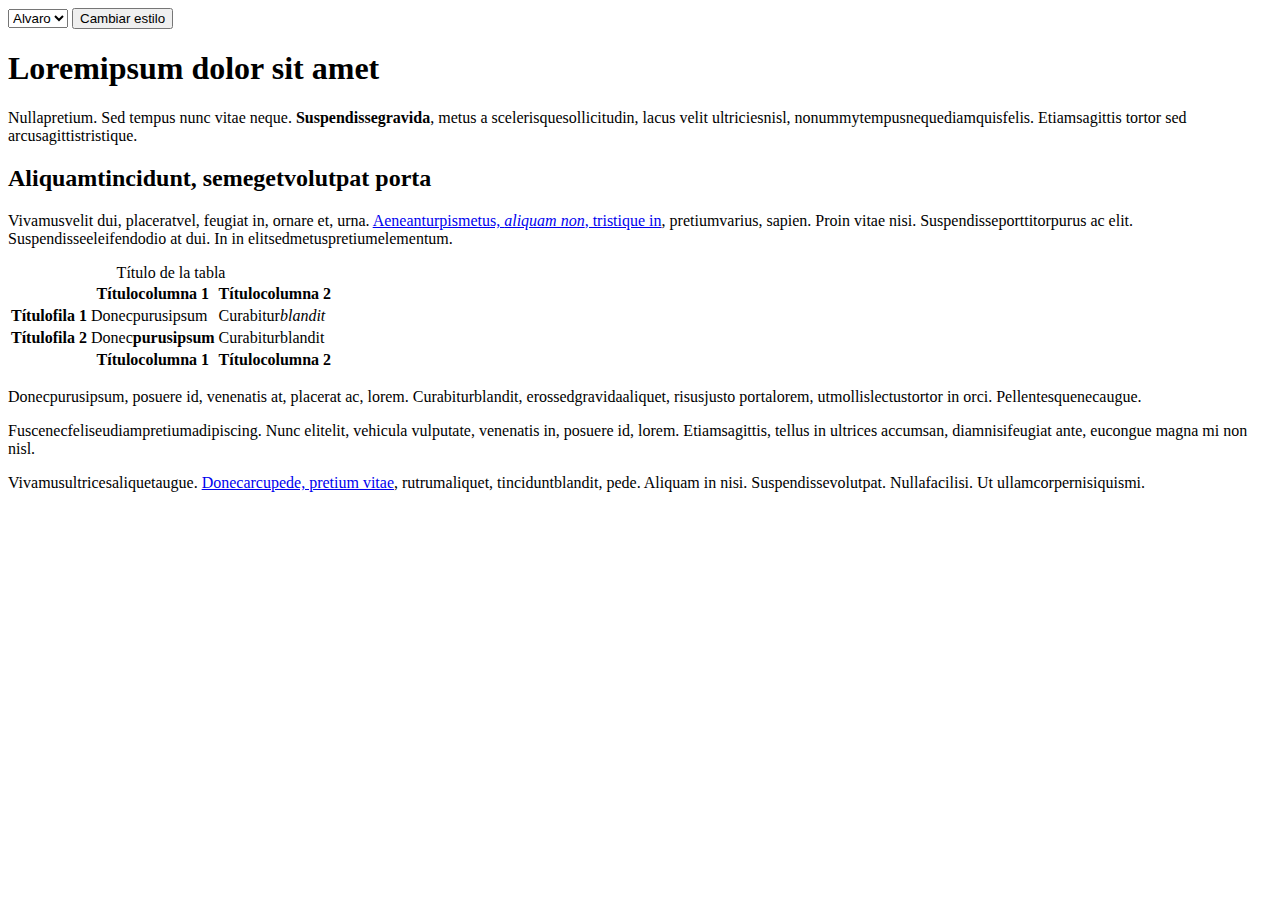
==== index.html @ 2aa12c0a "c" ====
<!DOCTYPE html
    PUBLIC "-//W3C//DTD XHTML 1.0 Transitional//EN" "http://www.w3.org/TR/xhtml1/DTD/xhtml1-transitional.dtd">
<html xmlns="http://www.w3.org/1999/xhtml">

<head>
    <meta http-equiv="Content-Type" content="text/html; charset=utf-8" />
    <link rel="stylesheet" type="text/css" id="stylesheet" href="Default.css">

    <title>Ejercicio</title>

</head>
<script>
    function cambiar() {
        var indice = document.getElementById('css');
        var css = indice.options[indice.selectedIndex].value;
        document.getElementById('stylesheet').href = css;
    }
</script>

<body>
    <select name="css" id="css">
        
        <option value="Alvaro.css">Alvaro</option>
        
    </select>

    <button onclick="cambiar()">Cambiar estilo</button>
    <h1 id="titulo">Loremipsum dolor sit amet</h1>

    <p>Nullapretium. Sed tempus nunc vitae neque.
        <strong>Suspendissegravida</strong>, metus a scelerisquesollicitudin, lacus velit ultriciesnisl, nonummytempusnequediamquisfelis.
        <span class="destacado">Etiamsagittis tortor</span> sed arcusagittistristique.
    </p>

    <h2 id="subtitulo">Aliquamtincidunt, semegetvolutpat porta</h2>

    <p>Vivamusvelit dui, placeratvel, feugiat in, ornare et, urna. <a href="#">Aeneanturpismetus, <em>aliquam non</em>,
            tristique in</a>, pretiumvarius, sapien. Proin vitae nisi. Suspendisse<span class="especial">porttitorpurus
            ac elit</span>. Suspendisseeleifendodio at dui. In in elitsedmetuspretiumelementum.
    </p>

    <table summary="Descripción de la tabla y su contenido">
        <caption>Título de la tabla</caption>
        <thead>
            <tr>
                <th scope="col"></th>
                <th scope="col" class="especial">Títulocolumna 1</th>
                <th scope="col" class="especial">Títulocolumna 2</th>
            </tr>
        </thead>

        <tfoot>
            <tr>
                <th scope="col"></th>
                <th scope="col">Títulocolumna 1</th>
                <th scope="col">Títulocolumna 2</th>
            </tr>
        </tfoot>

        <tbody>
            <tr>
                <th scope="row" class="especial">Títulofila 1</th>
                <td>Donecpurusipsum</td>
                <td>Curabitur<em>blandit</em></td>
            </tr>
            <tr>
                <th scope="row">Títulofila 2</th>
                <td>Donec<strong>purusipsum</strong></td>
                <td>Curabiturblandit</td>
            </tr>
        </tbody>
    </table>

    <div id="adicional">
        <p>Donecpurusipsum, posuere id, venenatis at, <span>placerat ac,
                lorem</span>. Curabiturblandit, erossedgravidaaliquet, risusjusto portalorem, utmollislectustortor in orci. Pellentesquenecaugue.</p>

        <p>Fuscenecfeliseudiampretiumadipiscing. <span id="especial">Nunc
                elitelit, vehicula vulputate</span>, venenatis in, posuere id, lorem. Etiamsagittis, tellus in ultrices accumsan, diamnisifeugiat ante, eucongue magna mi non nisl.</p>

        <p>Vivamusultricesaliquetaugue. <a href="#">Donecarcupede, pretium
                vitae</a>, rutrumaliquet, tinciduntblandit, pede. Aliquam in nisi. Suspendissevolutpat. Nullafacilisi. Ut ullamcorpernisiquismi.
        </p>
    </div>

</body>

</html>
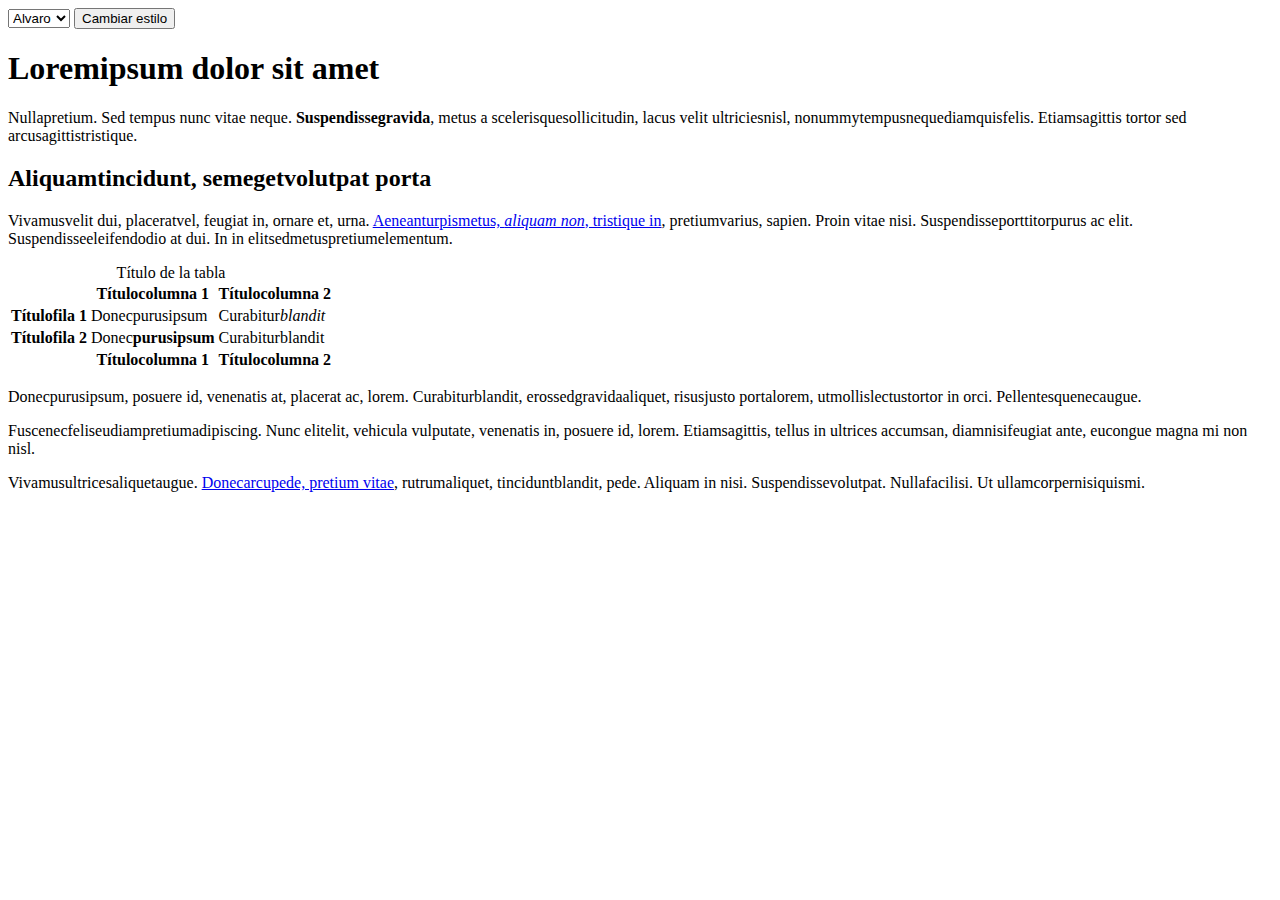
==== commit 7cac7288: "Update index.html" ====
--- a/index.html
+++ b/index.html
@@ -21,7 +21,8 @@
     <select name="css" id="css">
         
         <option value="Alvaro.css">Alvaro</option>
-        
+        <option value="David.css">David</option>
+        <option value="Miguel.css">Miguel</option>
     </select>
 
     <button onclick="cambiar()">Cambiar estilo</button>
@@ -85,4 +86,4 @@
 
 </body>
 
-</html>+</html>
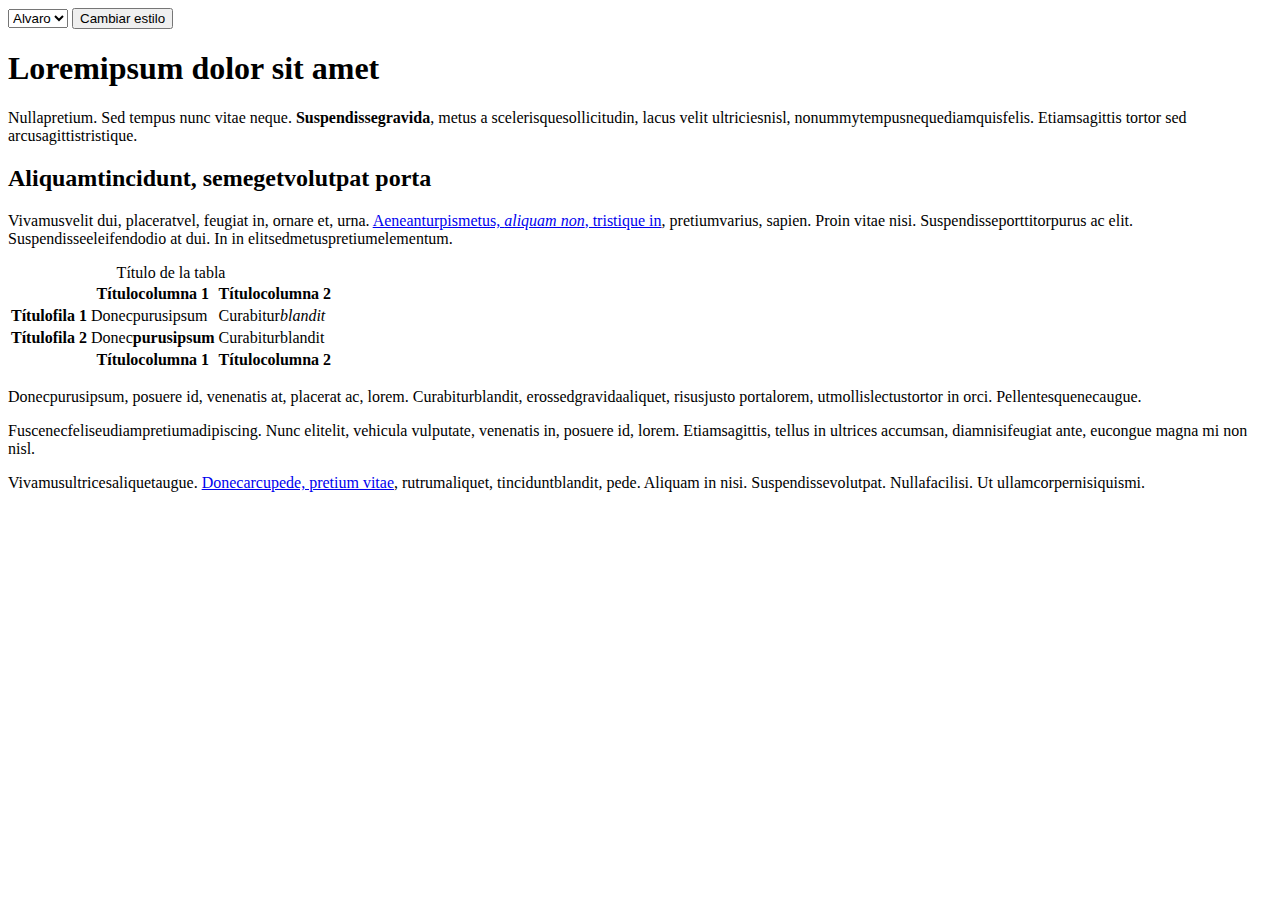
==== commit 46a02f70: "Merge remote-tracking branch 'origin/david' into marcos" ====
--- a/index.html
+++ b/index.html
@@ -22,7 +22,7 @@
         
         <option value="Alvaro.css">Alvaro</option>
         <option value="David.css">David</option>
-        <option value="Miguel.css">Miguel</option>
+        <option value="Vilcu.css">Vilcu</option>
     </select>
 
     <button onclick="cambiar()">Cambiar estilo</button>
@@ -86,4 +86,4 @@
 
 </body>
 
-</html>
+</html>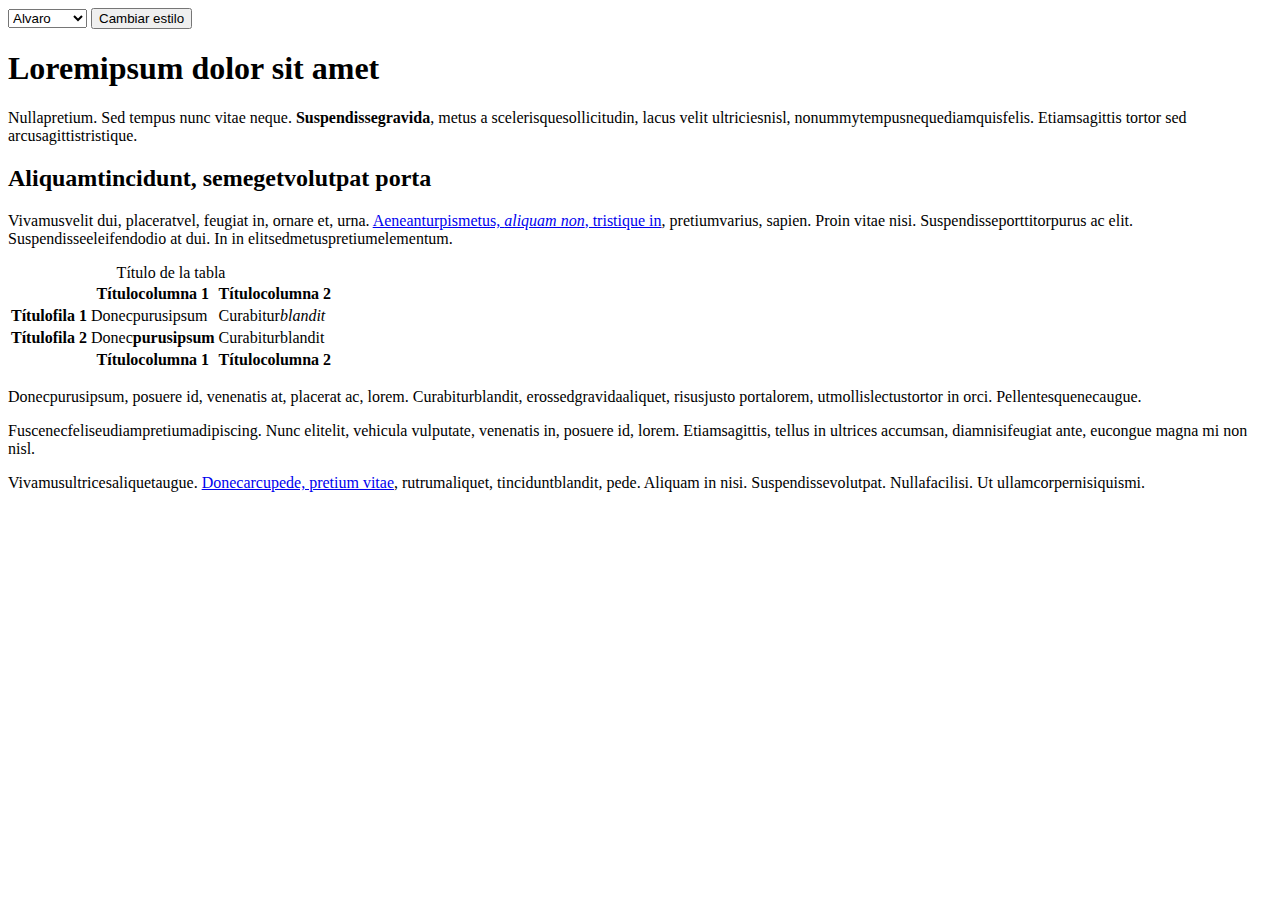
==== commit 20457fde: "Update index.html" ====
--- a/index.html
+++ b/index.html
@@ -23,6 +23,7 @@
         <option value="Alvaro.css">Alvaro</option>
         <option value="David.css">David</option>
         <option value="Vilcu.css">Vilcu</option>
+        <option value="Alejandro.css">Alejandro</option>
     </select>
 
     <button onclick="cambiar()">Cambiar estilo</button>
@@ -86,4 +87,4 @@
 
 </body>
 
-</html>+</html>
